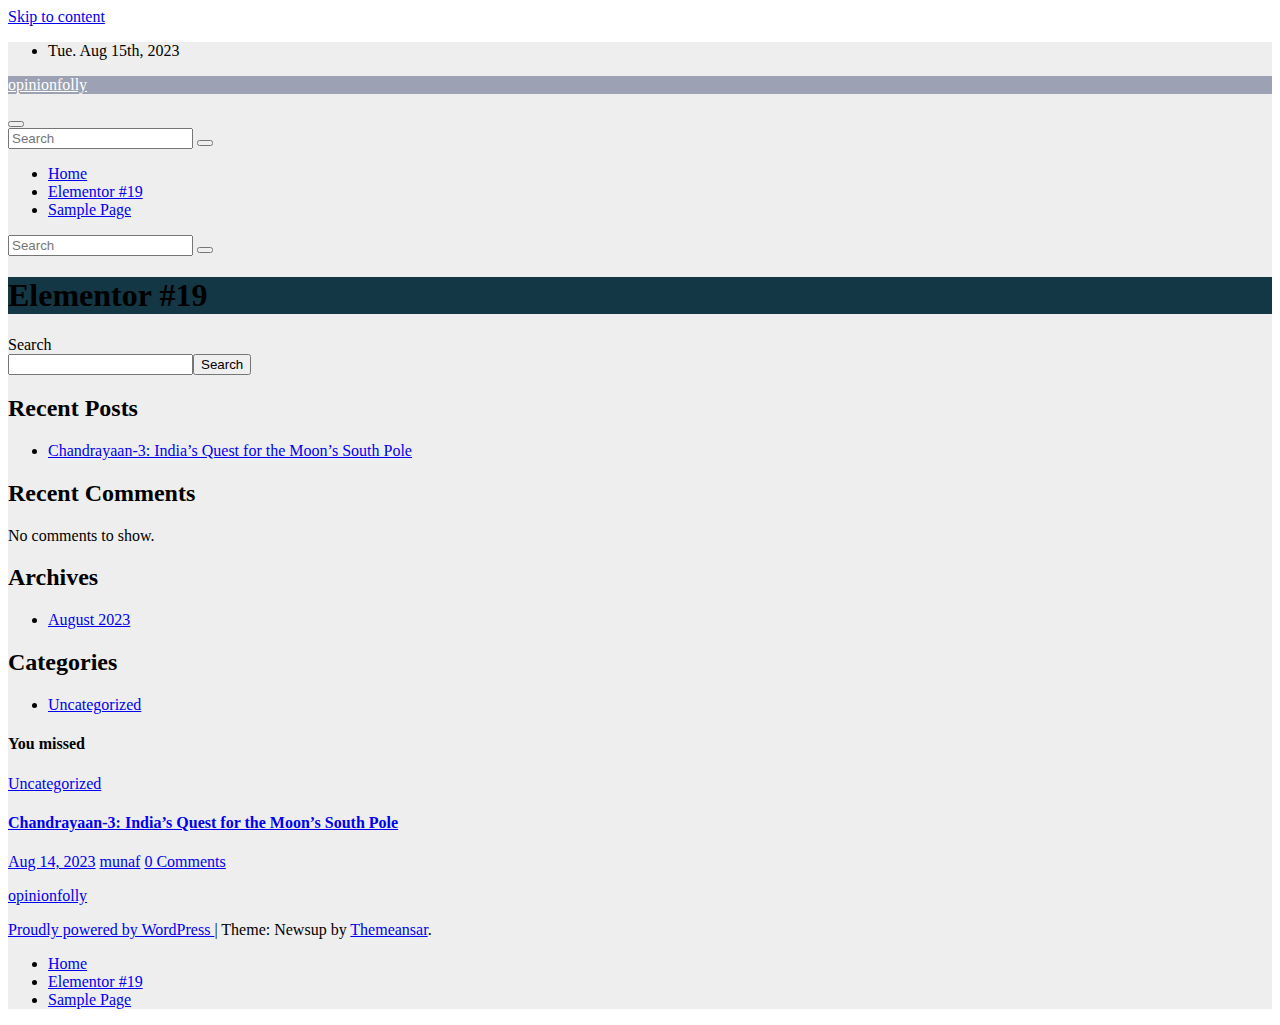
==== elementor-19/index.html @ 9b2a9549 "mycommit" ====
<!DOCTYPE html>
<html lang="en-US">
<head>
<meta charset="UTF-8">
<meta name="viewport" content="width=device-width, initial-scale=1">
<link rel="profile" href="http://gmpg.org/xfn/11">
<title>Elementor #19 &#8211; opinionfolly</title>
<meta name="robots" content="max-image-preview:large">
<link rel="dns-prefetch" href="//fonts.googleapis.com">
<link rel="alternate" type="application/rss+xml" title="opinionfolly &raquo; Feed" href="httpmunafmemonsalim.github.io//feed/">
<link rel="alternate" type="application/rss+xml" title="opinionfolly &raquo; Comments Feed" href="httpmunafmemonsalim.github.io//comments/feed/">
<script>
window._wpemojiSettings = {"baseUrl":"https:\/\/s.w.org\/images\/core\/emoji\/14.0.0\/72x72\/","ext":".png","svgUrl":"https:\/\/s.w.org\/images\/core\/emoji\/14.0.0\/svg\/","svgExt":".svg","source":{"concatemoji":"httpmunafmemonsalim.github.io\/\/wp-includes\/js\/wp-emoji-release.min.js?ver=6.3"}};
/*! This file is auto-generated */
!function(i,n){var o,s,e;function c(e){try{var t={supportTests:e,timestamp:(new Date).valueOf()};sessionStorage.setItem(o,JSON.stringify(t))}catch(e){}}function p(e,t,n){e.clearRect(0,0,e.canvas.width,e.canvas.height),e.fillText(t,0,0);var t=new Uint32Array(e.getImageData(0,0,e.canvas.width,e.canvas.height).data),r=(e.clearRect(0,0,e.canvas.width,e.canvas.height),e.fillText(n,0,0),new Uint32Array(e.getImageData(0,0,e.canvas.width,e.canvas.height).data));return t.every(function(e,t){return e===r[t]})}function u(e,t,n){switch(t){case"flag":return n(e,"🏳️‍⚧️","🏳️​⚧️")?!1:!n(e,"🇺🇳","🇺​🇳")&&!n(e,"🏴󠁧󠁢󠁥󠁮󠁧󠁿","🏴​󠁧​󠁢​󠁥​󠁮​󠁧​󠁿");case"emoji":return!n(e,"🫱🏻‍🫲🏿","🫱🏻​🫲🏿")}return!1}function f(e,t,n){var r="undefined"!=typeof WorkerGlobalScope&&self instanceof WorkerGlobalScope?new OffscreenCanvas(300,150):i.createElement("canvas"),a=r.getContext("2d",{willReadFrequently:!0}),o=(a.textBaseline="top",a.font="600 32px Arial",{});return e.forEach(function(e){o[e]=t(a,e,n)}),o}function t(e){var t=i.createElement("script");t.src=e,t.defer=!0,i.head.appendChild(t)}"undefined"!=typeof Promise&&(o="wpEmojiSettingsSupports",s=["flag","emoji"],n.supports={everything:!0,everythingExceptFlag:!0},e=new Promise(function(e){i.addEventListener("DOMContentLoaded",e,{once:!0})}),new Promise(function(t){var n=function(){try{var e=JSON.parse(sessionStorage.getItem(o));if("object"==typeof e&&"number"==typeof e.timestamp&&(new Date).valueOf()<e.timestamp+604800&&"object"==typeof e.supportTests)return e.supportTests}catch(e){}return null}();if(!n){if("undefined"!=typeof Worker&&"undefined"!=typeof OffscreenCanvas&&"undefined"!=typeof URL&&URL.createObjectURL&&"undefined"!=typeof Blob)try{var e="postMessage("+f.toString()+"("+[JSON.stringify(s),u.toString(),p.toString()].join(",")+"));",r=new Blob([e],{type:"text/javascript"}),a=new Worker(URL.createObjectURL(r),{name:"wpTestEmojiSupports"});return void(a.onmessage=function(e){c(n=e.data),a.terminate(),t(n)})}catch(e){}c(n=f(s,u,p))}t(n)}).then(function(e){for(var t in e)n.supports[t]=e[t],n.supports.everything=n.supports.everything&&n.supports[t],"flag"!==t&&(n.supports.everythingExceptFlag=n.supports.everythingExceptFlag&&n.supports[t]);n.supports.everythingExceptFlag=n.supports.everythingExceptFlag&&!n.supports.flag,n.DOMReady=!1,n.readyCallback=function(){n.DOMReady=!0}}).then(function(){return e}).then(function(){var e;n.supports.everything||(n.readyCallback(),(e=n.source||{}).concatemoji?t(e.concatemoji):e.wpemoji&&e.twemoji&&(t(e.twemoji),t(e.wpemoji)))}))}((window,document),window._wpemojiSettings);
</script>
<style>img.wp-smiley,
img.emoji {
	display: inline !important;
	border: none !important;
	box-shadow: none !important;
	height: 1em !important;
	width: 1em !important;
	margin: 0 0.07em !important;
	vertical-align: -0.1em !important;
	background: none !important;
	padding: 0 !important;
}</style>
	<link rel="stylesheet" id="wp-block-library-css" href="httpmunafmemonsalim.github.io//wp-includes/css/dist/block-library/style.min.css?ver=6.3" media="all">
<style id="classic-theme-styles-inline-css">/*! This file is auto-generated */
.wp-block-button__link{color:#fff;background-color:#32373c;border-radius:9999px;box-shadow:none;text-decoration:none;padding:calc(.667em + 2px) calc(1.333em + 2px);font-size:1.125em}.wp-block-file__button{background:#32373c;color:#fff;text-decoration:none}</style>
<style id="global-styles-inline-css">body{--wp--preset--color--black: #000000;--wp--preset--color--cyan-bluish-gray: #abb8c3;--wp--preset--color--white: #ffffff;--wp--preset--color--pale-pink: #f78da7;--wp--preset--color--vivid-red: #cf2e2e;--wp--preset--color--luminous-vivid-orange: #ff6900;--wp--preset--color--luminous-vivid-amber: #fcb900;--wp--preset--color--light-green-cyan: #7bdcb5;--wp--preset--color--vivid-green-cyan: #00d084;--wp--preset--color--pale-cyan-blue: #8ed1fc;--wp--preset--color--vivid-cyan-blue: #0693e3;--wp--preset--color--vivid-purple: #9b51e0;--wp--preset--gradient--vivid-cyan-blue-to-vivid-purple: linear-gradient(135deg,rgba(6,147,227,1) 0%,rgb(155,81,224) 100%);--wp--preset--gradient--light-green-cyan-to-vivid-green-cyan: linear-gradient(135deg,rgb(122,220,180) 0%,rgb(0,208,130) 100%);--wp--preset--gradient--luminous-vivid-amber-to-luminous-vivid-orange: linear-gradient(135deg,rgba(252,185,0,1) 0%,rgba(255,105,0,1) 100%);--wp--preset--gradient--luminous-vivid-orange-to-vivid-red: linear-gradient(135deg,rgba(255,105,0,1) 0%,rgb(207,46,46) 100%);--wp--preset--gradient--very-light-gray-to-cyan-bluish-gray: linear-gradient(135deg,rgb(238,238,238) 0%,rgb(169,184,195) 100%);--wp--preset--gradient--cool-to-warm-spectrum: linear-gradient(135deg,rgb(74,234,220) 0%,rgb(151,120,209) 20%,rgb(207,42,186) 40%,rgb(238,44,130) 60%,rgb(251,105,98) 80%,rgb(254,248,76) 100%);--wp--preset--gradient--blush-light-purple: linear-gradient(135deg,rgb(255,206,236) 0%,rgb(152,150,240) 100%);--wp--preset--gradient--blush-bordeaux: linear-gradient(135deg,rgb(254,205,165) 0%,rgb(254,45,45) 50%,rgb(107,0,62) 100%);--wp--preset--gradient--luminous-dusk: linear-gradient(135deg,rgb(255,203,112) 0%,rgb(199,81,192) 50%,rgb(65,88,208) 100%);--wp--preset--gradient--pale-ocean: linear-gradient(135deg,rgb(255,245,203) 0%,rgb(182,227,212) 50%,rgb(51,167,181) 100%);--wp--preset--gradient--electric-grass: linear-gradient(135deg,rgb(202,248,128) 0%,rgb(113,206,126) 100%);--wp--preset--gradient--midnight: linear-gradient(135deg,rgb(2,3,129) 0%,rgb(40,116,252) 100%);--wp--preset--font-size--small: 13px;--wp--preset--font-size--medium: 20px;--wp--preset--font-size--large: 36px;--wp--preset--font-size--x-large: 42px;--wp--preset--spacing--20: 0.44rem;--wp--preset--spacing--30: 0.67rem;--wp--preset--spacing--40: 1rem;--wp--preset--spacing--50: 1.5rem;--wp--preset--spacing--60: 2.25rem;--wp--preset--spacing--70: 3.38rem;--wp--preset--spacing--80: 5.06rem;--wp--preset--shadow--natural: 6px 6px 9px rgba(0, 0, 0, 0.2);--wp--preset--shadow--deep: 12px 12px 50px rgba(0, 0, 0, 0.4);--wp--preset--shadow--sharp: 6px 6px 0px rgba(0, 0, 0, 0.2);--wp--preset--shadow--outlined: 6px 6px 0px -3px rgba(255, 255, 255, 1), 6px 6px rgba(0, 0, 0, 1);--wp--preset--shadow--crisp: 6px 6px 0px rgba(0, 0, 0, 1);}:where(.is-layout-flex){gap: 0.5em;}:where(.is-layout-grid){gap: 0.5em;}body .is-layout-flow > .alignleft{float: left;margin-inline-start: 0;margin-inline-end: 2em;}body .is-layout-flow > .alignright{float: right;margin-inline-start: 2em;margin-inline-end: 0;}body .is-layout-flow > .aligncenter{margin-left: auto !important;margin-right: auto !important;}body .is-layout-constrained > .alignleft{float: left;margin-inline-start: 0;margin-inline-end: 2em;}body .is-layout-constrained > .alignright{float: right;margin-inline-start: 2em;margin-inline-end: 0;}body .is-layout-constrained > .aligncenter{margin-left: auto !important;margin-right: auto !important;}body .is-layout-constrained > :where(:not(.alignleft):not(.alignright):not(.alignfull)){max-width: var(--wp--style--global--content-size);margin-left: auto !important;margin-right: auto !important;}body .is-layout-constrained > .alignwide{max-width: var(--wp--style--global--wide-size);}body .is-layout-flex{display: flex;}body .is-layout-flex{flex-wrap: wrap;align-items: center;}body .is-layout-flex > *{margin: 0;}body .is-layout-grid{display: grid;}body .is-layout-grid > *{margin: 0;}:where(.wp-block-columns.is-layout-flex){gap: 2em;}:where(.wp-block-columns.is-layout-grid){gap: 2em;}:where(.wp-block-post-template.is-layout-flex){gap: 1.25em;}:where(.wp-block-post-template.is-layout-grid){gap: 1.25em;}.has-black-color{color: var(--wp--preset--color--black) !important;}.has-cyan-bluish-gray-color{color: var(--wp--preset--color--cyan-bluish-gray) !important;}.has-white-color{color: var(--wp--preset--color--white) !important;}.has-pale-pink-color{color: var(--wp--preset--color--pale-pink) !important;}.has-vivid-red-color{color: var(--wp--preset--color--vivid-red) !important;}.has-luminous-vivid-orange-color{color: var(--wp--preset--color--luminous-vivid-orange) !important;}.has-luminous-vivid-amber-color{color: var(--wp--preset--color--luminous-vivid-amber) !important;}.has-light-green-cyan-color{color: var(--wp--preset--color--light-green-cyan) !important;}.has-vivid-green-cyan-color{color: var(--wp--preset--color--vivid-green-cyan) !important;}.has-pale-cyan-blue-color{color: var(--wp--preset--color--pale-cyan-blue) !important;}.has-vivid-cyan-blue-color{color: var(--wp--preset--color--vivid-cyan-blue) !important;}.has-vivid-purple-color{color: var(--wp--preset--color--vivid-purple) !important;}.has-black-background-color{background-color: var(--wp--preset--color--black) !important;}.has-cyan-bluish-gray-background-color{background-color: var(--wp--preset--color--cyan-bluish-gray) !important;}.has-white-background-color{background-color: var(--wp--preset--color--white) !important;}.has-pale-pink-background-color{background-color: var(--wp--preset--color--pale-pink) !important;}.has-vivid-red-background-color{background-color: var(--wp--preset--color--vivid-red) !important;}.has-luminous-vivid-orange-background-color{background-color: var(--wp--preset--color--luminous-vivid-orange) !important;}.has-luminous-vivid-amber-background-color{background-color: var(--wp--preset--color--luminous-vivid-amber) !important;}.has-light-green-cyan-background-color{background-color: var(--wp--preset--color--light-green-cyan) !important;}.has-vivid-green-cyan-background-color{background-color: var(--wp--preset--color--vivid-green-cyan) !important;}.has-pale-cyan-blue-background-color{background-color: var(--wp--preset--color--pale-cyan-blue) !important;}.has-vivid-cyan-blue-background-color{background-color: var(--wp--preset--color--vivid-cyan-blue) !important;}.has-vivid-purple-background-color{background-color: var(--wp--preset--color--vivid-purple) !important;}.has-black-border-color{border-color: var(--wp--preset--color--black) !important;}.has-cyan-bluish-gray-border-color{border-color: var(--wp--preset--color--cyan-bluish-gray) !important;}.has-white-border-color{border-color: var(--wp--preset--color--white) !important;}.has-pale-pink-border-color{border-color: var(--wp--preset--color--pale-pink) !important;}.has-vivid-red-border-color{border-color: var(--wp--preset--color--vivid-red) !important;}.has-luminous-vivid-orange-border-color{border-color: var(--wp--preset--color--luminous-vivid-orange) !important;}.has-luminous-vivid-amber-border-color{border-color: var(--wp--preset--color--luminous-vivid-amber) !important;}.has-light-green-cyan-border-color{border-color: var(--wp--preset--color--light-green-cyan) !important;}.has-vivid-green-cyan-border-color{border-color: var(--wp--preset--color--vivid-green-cyan) !important;}.has-pale-cyan-blue-border-color{border-color: var(--wp--preset--color--pale-cyan-blue) !important;}.has-vivid-cyan-blue-border-color{border-color: var(--wp--preset--color--vivid-cyan-blue) !important;}.has-vivid-purple-border-color{border-color: var(--wp--preset--color--vivid-purple) !important;}.has-vivid-cyan-blue-to-vivid-purple-gradient-background{background: var(--wp--preset--gradient--vivid-cyan-blue-to-vivid-purple) !important;}.has-light-green-cyan-to-vivid-green-cyan-gradient-background{background: var(--wp--preset--gradient--light-green-cyan-to-vivid-green-cyan) !important;}.has-luminous-vivid-amber-to-luminous-vivid-orange-gradient-background{background: var(--wp--preset--gradient--luminous-vivid-amber-to-luminous-vivid-orange) !important;}.has-luminous-vivid-orange-to-vivid-red-gradient-background{background: var(--wp--preset--gradient--luminous-vivid-orange-to-vivid-red) !important;}.has-very-light-gray-to-cyan-bluish-gray-gradient-background{background: var(--wp--preset--gradient--very-light-gray-to-cyan-bluish-gray) !important;}.has-cool-to-warm-spectrum-gradient-background{background: var(--wp--preset--gradient--cool-to-warm-spectrum) !important;}.has-blush-light-purple-gradient-background{background: var(--wp--preset--gradient--blush-light-purple) !important;}.has-blush-bordeaux-gradient-background{background: var(--wp--preset--gradient--blush-bordeaux) !important;}.has-luminous-dusk-gradient-background{background: var(--wp--preset--gradient--luminous-dusk) !important;}.has-pale-ocean-gradient-background{background: var(--wp--preset--gradient--pale-ocean) !important;}.has-electric-grass-gradient-background{background: var(--wp--preset--gradient--electric-grass) !important;}.has-midnight-gradient-background{background: var(--wp--preset--gradient--midnight) !important;}.has-small-font-size{font-size: var(--wp--preset--font-size--small) !important;}.has-medium-font-size{font-size: var(--wp--preset--font-size--medium) !important;}.has-large-font-size{font-size: var(--wp--preset--font-size--large) !important;}.has-x-large-font-size{font-size: var(--wp--preset--font-size--x-large) !important;}
.wp-block-navigation a:where(:not(.wp-element-button)){color: inherit;}
:where(.wp-block-post-template.is-layout-flex){gap: 1.25em;}:where(.wp-block-post-template.is-layout-grid){gap: 1.25em;}
:where(.wp-block-columns.is-layout-flex){gap: 2em;}:where(.wp-block-columns.is-layout-grid){gap: 2em;}
.wp-block-pullquote{font-size: 1.5em;line-height: 1.6;}</style>
<link rel="stylesheet" id="newsup-fonts-css" href="//fonts.googleapis.com/css?family=Montserrat%3A400%2C500%2C700%2C800%7CWork%2BSans%3A300%2C400%2C500%2C600%2C700%2C800%2C900%26display%3Dswap&#038;subset=latin%2Clatin-ext" media="all">
<link rel="stylesheet" id="bootstrap-css" href="httpmunafmemonsalim.github.io//wp-content/themes/newsup/css/bootstrap.css?ver=6.3" media="all">
<link rel="stylesheet" id="newsup-style-css" href="httpmunafmemonsalim.github.io//wp-content/themes/newsup/style.css?ver=6.3" media="all">
<link rel="stylesheet" id="newsup-default-css" href="httpmunafmemonsalim.github.io//wp-content/themes/newsup/css/colors/default.css?ver=6.3" media="all">
<link rel="stylesheet" id="font-awesome-5-all-css" href="httpmunafmemonsalim.github.io//wp-content/themes/newsup/css/font-awesome/css/all.min.css?ver=6.3" media="all">
<link rel="stylesheet" id="font-awesome-4-shim-css" href="httpmunafmemonsalim.github.io//wp-content/themes/newsup/css/font-awesome/css/v4-shims.min.css?ver=6.3" media="all">
<link rel="stylesheet" id="owl-carousel-css" href="httpmunafmemonsalim.github.io//wp-content/themes/newsup/css/owl.carousel.css?ver=6.3" media="all">
<link rel="stylesheet" id="smartmenus-css" href="httpmunafmemonsalim.github.io//wp-content/themes/newsup/css/jquery.smartmenus.bootstrap.css?ver=6.3" media="all">
<link rel="stylesheet" id="elementor-icons-css" href="httpmunafmemonsalim.github.io//wp-content/plugins/elementor/assets/lib/eicons/css/elementor-icons.min.css?ver=5.21.0" media="all">
<link rel="stylesheet" id="elementor-frontend-css" href="httpmunafmemonsalim.github.io//wp-content/plugins/elementor/assets/css/frontend-lite.min.css?ver=3.15.2" media="all">
<link rel="stylesheet" id="swiper-css" href="httpmunafmemonsalim.github.io//wp-content/plugins/elementor/assets/lib/swiper/v8/css/swiper.min.css?ver=8.4.5" media="all">
<link rel="stylesheet" id="elementor-post-16-css" href="httpmunafmemonsalim.github.io//wp-content/uploads/elementor/css/post-16.css?ver=1692115098" media="all">
<link rel="stylesheet" id="elementor-global-css" href="httpmunafmemonsalim.github.io//wp-content/uploads/elementor/css/global.css?ver=1692115222" media="all">
<link rel="stylesheet" id="google-fonts-1-css" href="https://fonts.googleapis.com/css?family=Roboto%3A100%2C100italic%2C200%2C200italic%2C300%2C300italic%2C400%2C400italic%2C500%2C500italic%2C600%2C600italic%2C700%2C700italic%2C800%2C800italic%2C900%2C900italic%7CRoboto+Slab%3A100%2C100italic%2C200%2C200italic%2C300%2C300italic%2C400%2C400italic%2C500%2C500italic%2C600%2C600italic%2C700%2C700italic%2C800%2C800italic%2C900%2C900italic&#038;display=swap&#038;ver=6.3" media="all">
<link rel="preconnect" href="https://fonts.gstatic.com/" crossorigin>
<script src="httpmunafmemonsalim.github.io//wp-includes/js/jquery/jquery.min.js?ver=3.7.0" id="jquery-core-js"></script>
<script src="httpmunafmemonsalim.github.io//wp-includes/js/jquery/jquery-migrate.min.js?ver=3.4.1" id="jquery-migrate-js"></script>
<script src="httpmunafmemonsalim.github.io//wp-content/themes/newsup/js/navigation.js?ver=6.3" id="newsup-navigation-js"></script>
<script src="httpmunafmemonsalim.github.io//wp-content/themes/newsup/js/bootstrap.js?ver=6.3" id="bootstrap-js"></script>
<script src="httpmunafmemonsalim.github.io//wp-content/themes/newsup/js/owl.carousel.min.js?ver=6.3" id="owl-carousel-min-js"></script>
<script src="httpmunafmemonsalim.github.io//wp-content/themes/newsup/js/jquery.smartmenus.js?ver=6.3" id="smartmenus-js-js"></script>
<script src="httpmunafmemonsalim.github.io//wp-content/themes/newsup/js/jquery.smartmenus.bootstrap.js?ver=6.3" id="bootstrap-smartmenus-js-js"></script>
<script src="httpmunafmemonsalim.github.io//wp-content/themes/newsup/js/jquery.marquee.js?ver=6.3" id="newsup-marquee-js-js"></script>
<script src="httpmunafmemonsalim.github.io//wp-content/themes/newsup/js/main.js?ver=6.3" id="newsup-main-js-js"></script>
<link rel="https://api.w.org/" href="httpmunafmemonsalim.github.io//wp-json/">
<link rel="alternate" type="application/json" href="httpmunafmemonsalim.github.io//wp-json/wp/v2/pages/19">
<link rel="EditURI" type="application/rsd+xml" title="RSD" href="httpmunafmemonsalim.github.io//xmlrpc.php?rsd">
<meta name="generator" content="WordPress 6.3">
<link rel="canonical" href="httpmunafmemonsalim.github.io//elementor-19/">
<link rel="shortlink" href="httpmunafmemonsalim.github.io//?p=19">
<link rel="alternate" type="application/json+oembed" href="httpmunafmemonsalim.github.io//wp-json/oembed/1.0/embed?url=httpmunafmemonsalim.github.io%2F%2Felementor-19%2F">
<link rel="alternate" type="text/xml+oembed" href="httpmunafmemonsalim.github.io//wp-json/oembed/1.0/embed?url=httpmunafmemonsalim.github.io%2F%2Felementor-19%2F#038;format=xml">
<style type="text/css" id="custom-background-css">.wrapper { background-color: #eee; }</style>
<meta name="generator" content="Elementor 3.15.2; features: e_dom_optimization, e_optimized_assets_loading, e_optimized_css_loading, additional_custom_breakpoints; settings: css_print_method-external, google_font-enabled, font_display-swap">
    <style type="text/css">body .site-title a,
        body .site-description {
            color: #fff;
        }

        .site-branding-text .site-title a {
                font-size: px;
            }

            @media only screen and (max-width: 640px) {
                .site-branding-text .site-title a {
                    font-size: 40px;

                }
            }

            @media only screen and (max-width: 375px) {
                .site-branding-text .site-title a {
                    font-size: 32px;

                }
            }</style>
    </head>
<body class="page-template-default page page-id-19 wp-embed-responsive  ta-hide-date-author-in-list elementor-default elementor-kit-16 elementor-page elementor-page-19">
<div id="page" class="site">
<a class="skip-link screen-reader-text" href="#content">
Skip to content</a>
    <div class="wrapper" id="custom-background-css">
        <header class="mg-headwidget">
            <!--==================== TOP BAR ====================-->

            <div class="mg-head-detail hidden-xs">
    <div class="container-fluid">
        <div class="row align-items-center">
                        <div class="col-md-6 col-xs-12">
                <ul class="info-left">
                            <li>Tue. Aug 15th, 2023             <span id="time" class="time"></span>
                    
        </li>
                    </ul>
            </div>
                        <div class="col-md-6 col-xs-12">
                <ul class="mg-social info-right">
                    
                                                                                                                         
                                    </ul>
            </div>
                    </div>
    </div>
</div>
            <div class="clearfix"></div>
                        <div class="mg-nav-widget-area-back" style='background-image: url("httpmunafmemonsalim.github.io//wp-content/themes/newsup/images/head-back.jpg" );'>
                        <div class="overlay">
              <div class="inner" style="background-color:rgba(32,47,91,0.4);"> 
                <div class="container-fluid">
                    <div class="mg-nav-widget-area">
                        <div class="row align-items-center">
                                                        <div class="col-md-3 text-center-xs">
                                                                <div class="navbar-header">
                                                                <div class="site-branding-text">
                                                                <p class="site-title"> <a href="httpmunafmemonsalim.github.io//" rel="home">opinionfolly</a></p>
                                                                <p class="site-description"></p>
                                </div>
                                                              </div>
                            </div>
                           
                        </div>
                    </div>
                </div>
              </div>
              </div>
          </div>
    <div class="mg-menu-full">
      <nav class="navbar navbar-expand-lg navbar-wp">
        <div class="container-fluid">
          <!-- Right nav -->
                    <div class="m-header align-items-center">
                                                <a class="mobilehomebtn" href="httpmunafmemonsalim.github.io//"><span class="fas fa-home"></span></a>
                        <!-- navbar-toggle -->
                        <button class="navbar-toggler mx-auto" type="button" data-toggle="collapse" data-target="#navbar-wp" aria-controls="navbarSupportedContent" aria-expanded="false" aria-label="Toggle navigation">
                          <span class="burger">
                            <span class="burger-line"></span>
                            <span class="burger-line"></span>
                            <span class="burger-line"></span>
                          </span>
                        </button>
                        <!-- /navbar-toggle -->
                                                <div class="dropdown show mg-search-box pr-2">
                            <a class="dropdown-toggle msearch ml-auto" href="#" role="button" id="dropdownMenuLink" data-toggle="dropdown" aria-haspopup="true" aria-expanded="false">
                               <i class="fas fa-search"></i>
                            </a> 
                            <div class="dropdown-menu searchinner" aria-labelledby="dropdownMenuLink">
                                <form role="search" method="get" id="searchform" action="http://localhost:8000/">
  <div class="input-group">
    <input type="search" class="form-control" placeholder="Search" value="" name="s">
    <span class="input-group-btn btn-default">
    <button type="submit" class="btn"> <i class="fas fa-search"></i> </button>
    </span> </div>
</form>                            </div>
                        </div>
                                              <a href="#" target="_blank" class="btn-bell btn-theme mx-2"><i class="fa fa-bell"></i></a>
                                            
                    </div>
                    <!-- /Right nav -->
         
          
                  <div class="collapse navbar-collapse" id="navbar-wp">
                    <div class="d-md-block">
                  <ul class="nav navbar-nav mr-auto">
<li class="nav-item menu-item "><a class="nav-link " href="httpmunafmemonsalim.github.io//" title="Home">Home</a></li>
<li class="nav-item menu-item page_item dropdown page-item-19 nav-item active"><a class="nav-link" href="httpmunafmemonsalim.github.io//elementor-19/">Elementor #19</a></li>
<li class="nav-item menu-item page_item dropdown page-item-2"><a class="nav-link" href="httpmunafmemonsalim.github.io//sample-page/">Sample Page</a></li>
</ul>
                        </div>      
                    </div>

                    <!-- Right nav -->
                    <div class="desk-header d-lg-flex pl-3 ml-auto my-2 my-lg-0 position-relative align-items-center">
                        <!-- /navbar-toggle -->
                                                <div class="dropdown show mg-search-box pr-2">
                            

                            <a class="dropdown-toggle msearch ml-auto" href="#" role="button" id="dropdownMenuLink" data-toggle="dropdown" aria-haspopup="true" aria-expanded="false">
                               <i class="fas fa-search"></i>
                            </a>

                            <div class="dropdown-menu searchinner" aria-labelledby="dropdownMenuLink">
                                <form role="search" method="get" id="searchform" action="http://localhost:8000/">
  <div class="input-group">
    <input type="search" class="form-control" placeholder="Search" value="" name="s">
    <span class="input-group-btn btn-default">
    <button type="submit" class="btn"> <i class="fas fa-search"></i> </button>
    </span> </div>
</form>                            </div>
                        </div>
                                              <a href="#" target="_blank" class="btn-bell btn-theme mx-2"><i class="fa fa-bell"></i></a>
                                        </div>
                    <!-- /Right nav -->
          </div>
      </nav> <!-- /Navigation -->
    </div>
</header>
<div class="clearfix"></div>
 <!--==================== Newsup breadcrumb section ====================-->
<div class="mg-breadcrumb-section" style='background: url("httpmunafmemonsalim.github.io//wp-content/themes/newsup/images/head-back.jpg" ) repeat scroll center 0 #143745;'>
  <div class="overlay">
    <div class="container-fluid">
      <div class="row">
        <div class="col-md-12 col-sm-12">
			    <div class="mg-breadcrumb-title">
                      <h1>Elementor #19</h1>
                   </div>
        </div>
      </div>
    </div>
    </div>
</div>
<div class="clearfix"></div>
<!--==================== main content section ====================-->
<main id="content">
    <div class="container-fluid">
      <div class="row">
		<!-- Blog Area -->
			
			                                         <div class="col-md-8">
                    				<div class="mg-card-box padding-20">
						
				</div>
			</div>
			<!--Sidebar Area-->
			      		<!--sidebar-->
	          <!--col-md-4-->
	            <aside class="col-md-4">
	                  
<aside id="secondary" class="widget-area" role="complementary">
	<div id="sidebar-right" class="mg-sidebar">
		<div id="block-2" class="mg-widget widget_block widget_search"><form role="search" method="get" action="http://localhost:8000/" class="wp-block-search__button-outside wp-block-search__text-button wp-block-search">
<label class="wp-block-search__label" for="wp-block-search__input-1">Search</label><div class="wp-block-search__inside-wrapper ">
<input class="wp-block-search__input" id="wp-block-search__input-1" placeholder="" value="" type="search" name="s" required><button aria-label="Search" class="wp-block-search__button wp-element-button" type="submit">Search</button>
</div>
</form></div>
<div id="block-3" class="mg-widget widget_block"><div class="wp-block-group is-layout-flow wp-block-group-is-layout-flow"><div class="wp-block-group__inner-container">
<h2 class="wp-block-heading">Recent Posts</h2>
<ul class="wp-block-latest-posts__list wp-block-latest-posts">
<li><a class="wp-block-latest-posts__post-title" href="httpmunafmemonsalim.github.io//2023/08/14/chandrayaan-3-indias-quest-for-the-moons-south-pole/">Chandrayaan-3: India&#8217;s Quest for the Moon&#8217;s South Pole</a></li>
</ul>
</div></div></div>
<div id="block-4" class="mg-widget widget_block"><div class="wp-block-group is-layout-flow wp-block-group-is-layout-flow"><div class="wp-block-group__inner-container">
<h2 class="wp-block-heading">Recent Comments</h2>
<div class="no-comments wp-block-latest-comments">No comments to show.</div>
</div></div></div>
<div id="block-5" class="mg-widget widget_block"><div class="wp-block-group is-layout-flow wp-block-group-is-layout-flow"><div class="wp-block-group__inner-container">
<h2 class="wp-block-heading">Archives</h2>
<ul class="wp-block-archives-list wp-block-archives">	<li><a href="httpmunafmemonsalim.github.io//2023/08/">August 2023</a></li>
</ul>
</div></div></div>
<div id="block-6" class="mg-widget widget_block"><div class="wp-block-group is-layout-flow wp-block-group-is-layout-flow"><div class="wp-block-group__inner-container">
<h2 class="wp-block-heading">Categories</h2>
<ul class="wp-block-categories-list wp-block-categories">	<li class="cat-item cat-item-1">
<a href="httpmunafmemonsalim.github.io//category/uncategorized/">Uncategorized</a>
</li>
</ul>
</div></div></div>	</div>
</aside><!-- #secondary -->
	            </aside>
	          <!--/col-md-4-->
      <!--/sidebar-->
      						<!--Sidebar Area-->
	</div>	</div>
</main>
  <div class="container-fluid mr-bot40 mg-posts-sec-inner">
        <div class="missed-inner">
        <div class="row">
                        <div class="col-md-12">
                <div class="mg-sec-title">
                    <!-- mg-sec-title -->
                    <h4>You missed</h4>
                </div>
            </div>
                            <!--col-md-3-->
            <div class="col-lg-3 col-md-6 pulse animated">
               <div class="mg-blog-post-3 minh back-img mb-lg-0">
                            <a class="link-div" href="httpmunafmemonsalim.github.io//2023/08/14/chandrayaan-3-indias-quest-for-the-moons-south-pole/"></a>
                    <div class="mg-blog-inner">
                      <div class="mg-blog-category">
                      <a class="newsup-categories category-color-1" href="httpmunafmemonsalim.github.io//category/uncategorized/" alt="View all posts in Uncategorized"> 
                                 Uncategorized
                             </a>                      </div>
                      <h4 class="title"> <a href="httpmunafmemonsalim.github.io//2023/08/14/chandrayaan-3-indias-quest-for-the-moons-south-pole/" title="Permalink to: Chandrayaan-3: India&#8217;s Quest for the Moon&#8217;s South Pole"> Chandrayaan-3: India&#8217;s Quest for the Moon&#8217;s South Pole</a> </h4>
                          <div class="mg-blog-meta">
        <span class="mg-blog-date"><i class="fas fa-clock"></i>
         <a href="httpmunafmemonsalim.github.io//2023/08/">
         Aug 14, 2023</a></span>
         <a class="auth" href="httpmunafmemonsalim.github.io//author/munaf/"><i class="fas fa-user-circle"></i> 
        munaf</a>
        <span class="comments-link"><i class="fas fa-comments"></i><a href="httpmunafmemonsalim.github.io//2023/08/14/chandrayaan-3-indias-quest-for-the-moons-south-pole/">0 Comments</a> </span>
         
    </div>
    
                    </div>
                </div>
            </div>
            <!--/col-md-3-->
                     

                </div>
            </div>
        </div>
<!--==================== FOOTER AREA ====================-->
        <footer> 
            <div class="overlay" style="background-color: ;">
                <!--Start mg-footer-widget-area-->
                                 <!--End mg-footer-widget-area-->
                <!--Start mg-footer-widget-area-->
                <div class="mg-footer-bottom-area">
                    <div class="container-fluid">
                                                <div class="row align-items-center">
                            <!--col-md-4-->
                            <div class="col-md-6">
                                                             <div class="site-branding-text">
                              <p class="site-title-footer"> <a href="httpmunafmemonsalim.github.io//" rel="home">opinionfolly</a></p>
                              <p class="site-description-footer"></p>
                              </div>
                                                          </div>

                             
                            <div class="col-md-6 text-right text-xs">
                                
                            <ul class="mg-social">
                                    
                                                                         
                                                                        
                                                                 </ul>


                            </div>
                            <!--/col-md-4-->  
                             
                        </div>
                        <!--/row-->
                    </div>
                    <!--/container-->
                </div>
                <!--End mg-footer-widget-area-->

                <div class="mg-footer-copyright">
                    <div class="container-fluid">
                        <div class="row">
                                                      <div class="col-md-6 text-xs">
                                                            <p>
                                <a href="https://wordpress.org/">
								Proudly powered by WordPress								</a>
								<span class="sep"> | </span>
								Theme: Newsup by <a href="https://themeansar.com/" rel="designer">Themeansar</a>.								</p>
                            </div>


                                                        <div class="col-md-6 text-right text-xs">
                                <ul class="info-right">
<li class="nav-item menu-item "><a class="nav-link " href="httpmunafmemonsalim.github.io//" title="Home">Home</a></li>
<li class="nav-item menu-item page_item dropdown page-item-19 nav-item active"><a class="nav-link" href="httpmunafmemonsalim.github.io//elementor-19/">Elementor #19</a></li>
<li class="nav-item menu-item page_item dropdown page-item-2"><a class="nav-link" href="httpmunafmemonsalim.github.io//sample-page/">Sample Page</a></li>
</ul>
                            </div>
                                                  </div>
                    </div>
                </div>
            </div>
            <!--/overlay-->
        </footer>
        <!--/footer-->
    </div>
  </div>
    <!--/wrapper-->
    <!--Scroll To Top-->
    <a href="#" class="ta_upscr bounceInup animated"><i class="fas fa-angle-up"></i></a>
    <!--/Scroll To Top-->
<!-- /Scroll To Top -->
<script src="httpmunafmemonsalim.github.io//wp-content/themes/newsup/js/custom.js?ver=6.3" id="newsup-custom-js"></script>
<script src="httpmunafmemonsalim.github.io//wp-content/themes/newsup/js/custom-time.js?ver=6.3" id="newsup-custom-time-js"></script>
	<script>/(trident|msie)/i.test(navigator.userAgent)&&document.getElementById&&window.addEventListener&&window.addEventListener("hashchange",function(){var t,e=location.hash.substring(1);/^[A-z0-9_-]+$/.test(e)&&(t=document.getElementById(e))&&(/^(?:a|select|input|button|textarea)$/i.test(t.tagName)||(t.tabIndex=-1),t.focus())},!1);</script>
	</body>
</html>
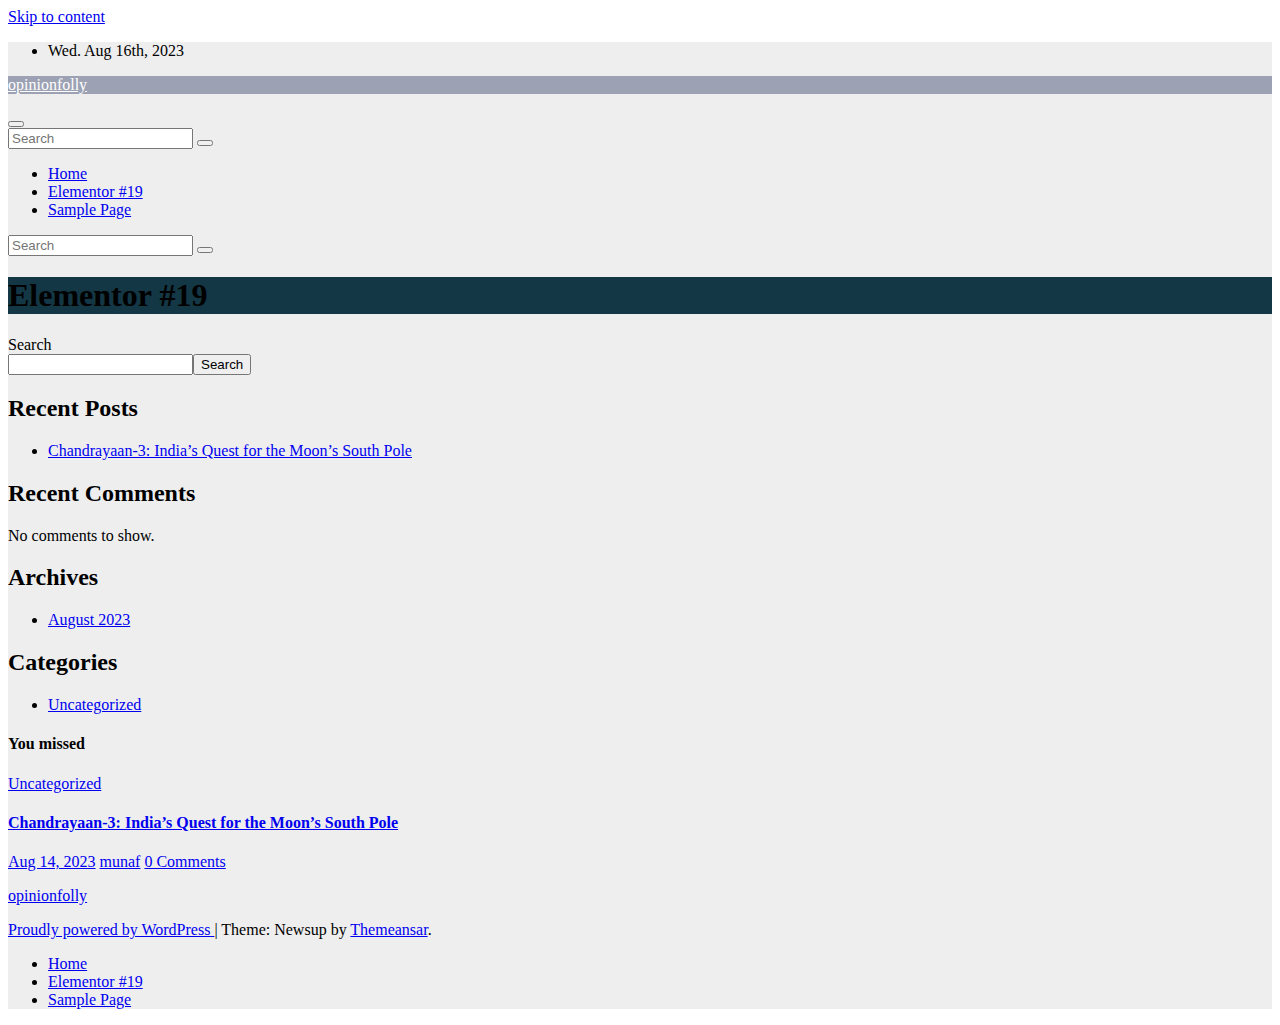
==== commit 8e979d6b: "mycommit" ====
--- a/elementor-19/index.html
+++ b/elementor-19/index.html
@@ -104,7 +104,7 @@
         <div class="row align-items-center">
                         <div class="col-md-6 col-xs-12">
                 <ul class="info-left">
-                            <li>Tue. Aug 15th, 2023             <span id="time" class="time"></span>
+                            <li>Wed. Aug 16th, 2023             <span id="time" class="time"></span>
                     
         </li>
                     </ul>
